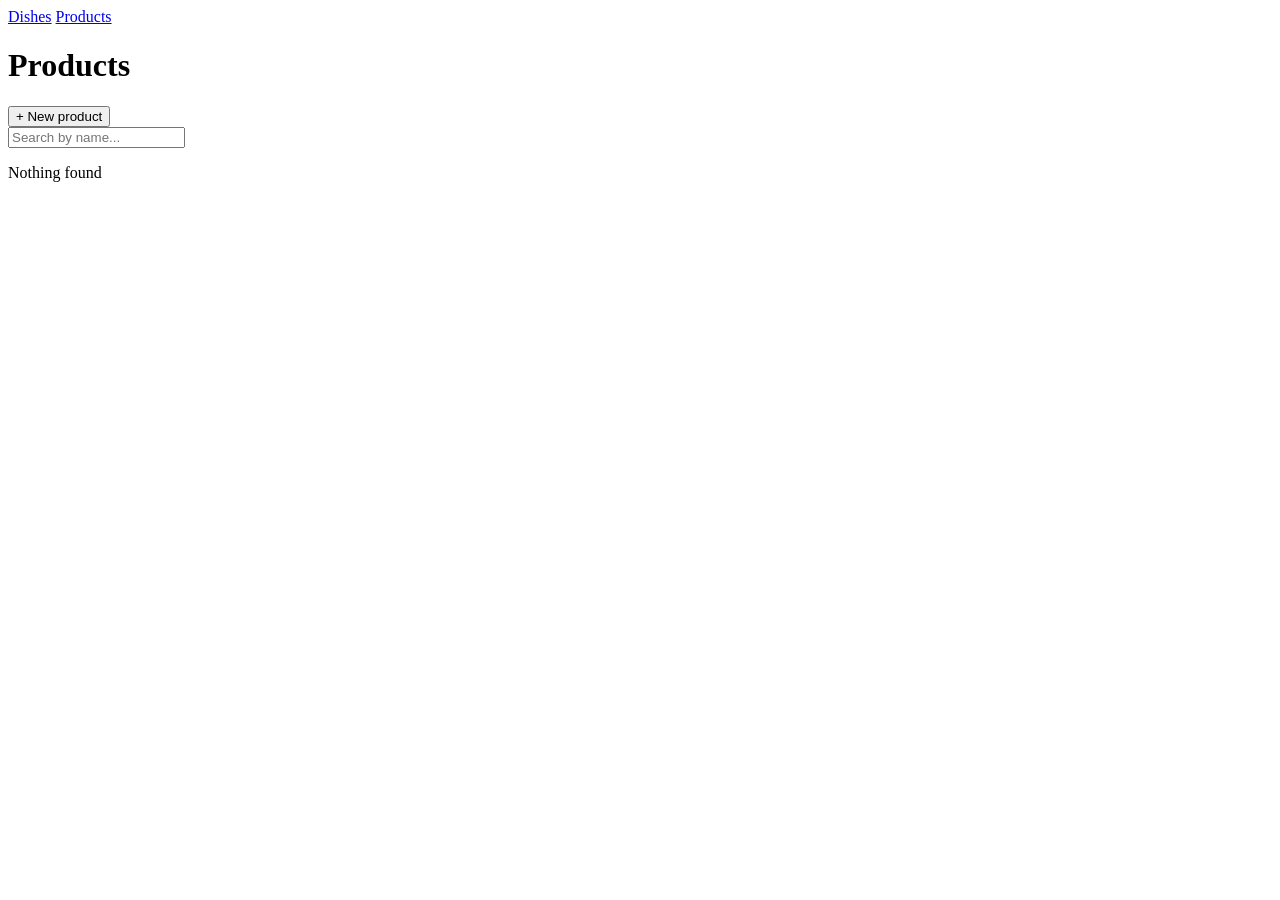
==== frontend/products.html @ 217d3bba "Initial commit" ====
<!doctype html>
<html lang="en">
<head>
  <meta charset="utf-8">
  <meta name="viewport" content="width=device-width, initial-scale=1">
  <title>Products — Calorie Calculator</title>
  <link rel="stylesheet" href="/css/style.css">
</head>
<body>
<header class="topbar">
  <nav>
    <a href="/index.html">Dishes</a>
    <a href="/products.html" class="active">Products</a>
  </nav>
</header>
<main class="container">
  <div class="page-header">
    <h1>Products</h1>
    <button id="btnNew" class="btn btn-primary">+ New product</button>
  </div>
  <input id="search" type="text" placeholder="Search by name..." class="search-input">
  <div id="list" class="list"></div>
  <div id="sentinel" class="sentinel"></div>
  <p id="empty" class="empty hidden">Nothing found</p>
</main>

<dialog id="productDialog" class="dialog">
  <form id="productForm">
    <h2 id="dialogTitle">New product</h2>
    <input type="hidden" id="productId">
    <label>Name <input id="fName" type="text" required maxlength="200"></label>
    <label>Category
      <input id="fCategory" type="text" list="categoryList" maxlength="100">
      <datalist id="categoryList"></datalist>
    </label>
    <label>Unit
      <select id="fUnit">
        <option value="GRAM">grams</option>
        <option value="ML">milliliters</option>
      </select>
    </label>
    <div class="grid-4">
      <label>Calories /100 <input id="fCalories" type="number" min="0" step="1" required></label>
      <label>Protein /100 <input id="fProtein" type="number" min="0" step="1" required></label>
      <label>Fat /100 <input id="fFat" type="number" min="0" step="1" required></label>
      <label>Carbs /100 <input id="fCarbs" type="number" min="0" step="1" required></label>
    </div>
    <p id="formError" class="error hidden"></p>
    <div class="dialog-actions">
      <button type="button" id="btnCancel" class="btn">Cancel</button>
      <button type="submit" class="btn btn-primary">Save</button>
    </div>
  </form>
</dialog>

<script type="module" src="/js/products.js"></script>
</body>
</html>
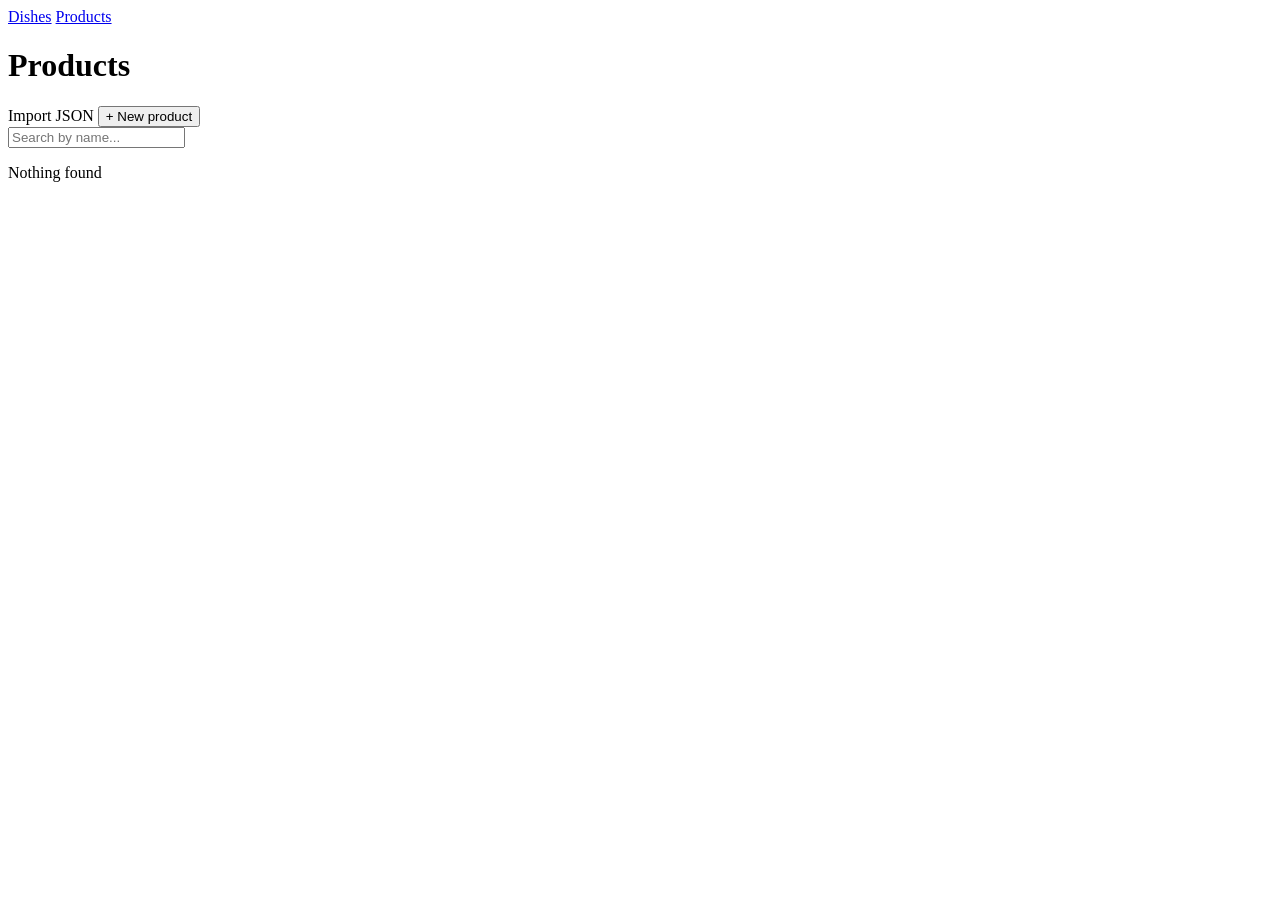
==== commit 3b1057ab: "Add batch JSON import of products (API, frontend, docs)" ====
--- a/frontend/products.html
+++ b/frontend/products.html
@@ -16,8 +16,13 @@
 <main class="container">
   <div class="page-header">
     <h1>Products</h1>
-    <button id="btnNew" class="btn btn-primary">+ New product</button>
+    <div class="page-actions">
+      <label id="btnImport" class="btn" for="importFile">Import JSON</label>
+      <button id="btnNew" class="btn btn-primary">+ New product</button>
+    </div>
   </div>
+  <input type="file" id="importFile" accept=".json,application/json" hidden>
+  <div id="importResult" class="import-result hidden"></div>
   <input id="search" type="text" placeholder="Search by name..." class="search-input">
   <div id="list" class="list"></div>
   <div id="sentinel" class="sentinel"></div>
